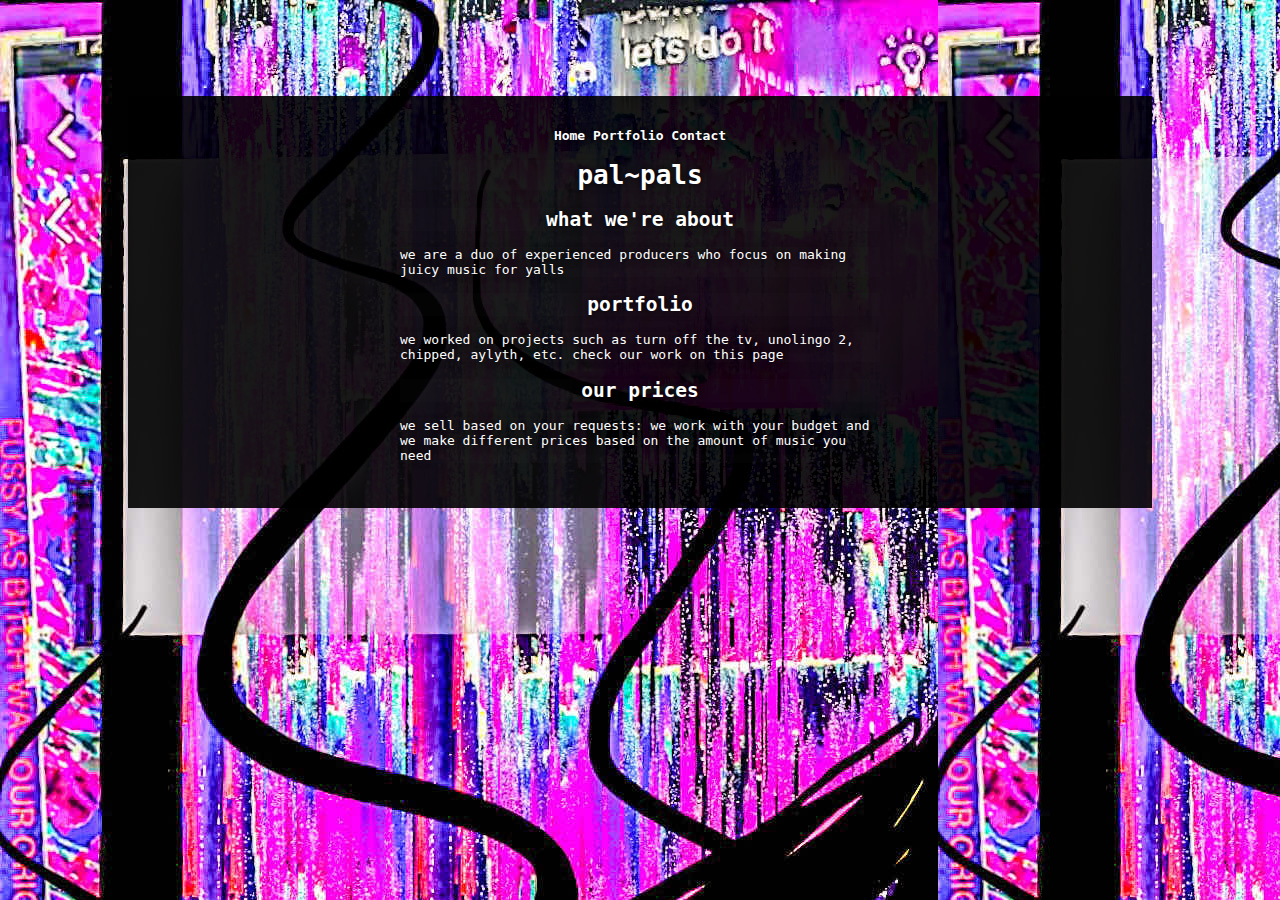
==== index.html @ c60a31e1 "Init" ====
<!DOCTYPE html>
<html lang="en">
  <head>
    <meta charset="UTF-8" />
    <meta name="viewport" content="width=device-width, initial-scale=1.0" />
    <title>pal~pals</title>
    <link rel="stylesheet" href="styles.css" />
  </head>
  <body>
    <div class="page__index">
      <div class="page__navbar">
        <a href="/" class="navbar__link">Home</a>
        <a href="/portfolio.html" class="navbar__link">Portfolio</a>
        <!-- <a href="/about.html" class="navbar__link">About</a> -->
        <!-- <a href="/faq.html" class="navbar__link">FAQ</a> -->
        <a href="/contact.html" class="navbar__link">Contact</a>
      </div>
      <div class="index__introduction">
        <h1>pal~pals</h1>
        <h2>what we're about</h2>
        <p>
          we are a duo of experienced producers who focus on making juicy music
          for yalls
        </p>
        <h2>portfolio</h2>
        <p>
          we worked on projects such as turn off the tv, unolingo 2, chipped,
          aylyth, etc. check our work on this page
        </p>
        <h2>our prices</h2>
        <p>
          we sell based on your requests: we work with your budget and we make
          different prices based on the amount of music you need
        </p>
      </div>
    </div>
    <!-- <footer>hello i am under the water</footer> -->
  </body>
</html>
---- styles.css ----
* {
}

body {
  background-image: url("images/background.jpg");
  background-repeat: repeat;
  background-attachment: scroll;
  background-size: auto;
  margin: 0;
}

.page__index {
  color: #fff;
  text-shadow: 0px 0px 10px #000;
  display: flex;
  flex-direction: column;
  font-family: monospace;
  background: rgba(0, 0, 0, 0.9);
  background-blend-mode: luminosity;
  padding: 2rem 6rem;
  margin: 6rem 8rem;
  align-items: center;
}

.page__index h1,
h2 {
  background-color: rgba(255, 255, 255, 0.01);
  text-align: center;
}

.page__index p {
  background-color: rgba(255, 255, 255, 0.01);
  width: 30rem;
}

.navbar__link {
  color: #fff;
  font-weight: bold;
  text-decoration: none;
}

.navbar__link:hover {
  background-color: blueviolet;
  font-weight: bolder;
}

.portfolio {
  display: flex;
  flex-direction: row;
  gap: 2rem;
}

address {
  font-size: x-large;
  margin-top: 2rem;
  padding-bottom: 2rem;
  text-align: center;
}

.contact {
  text-align: center;
}
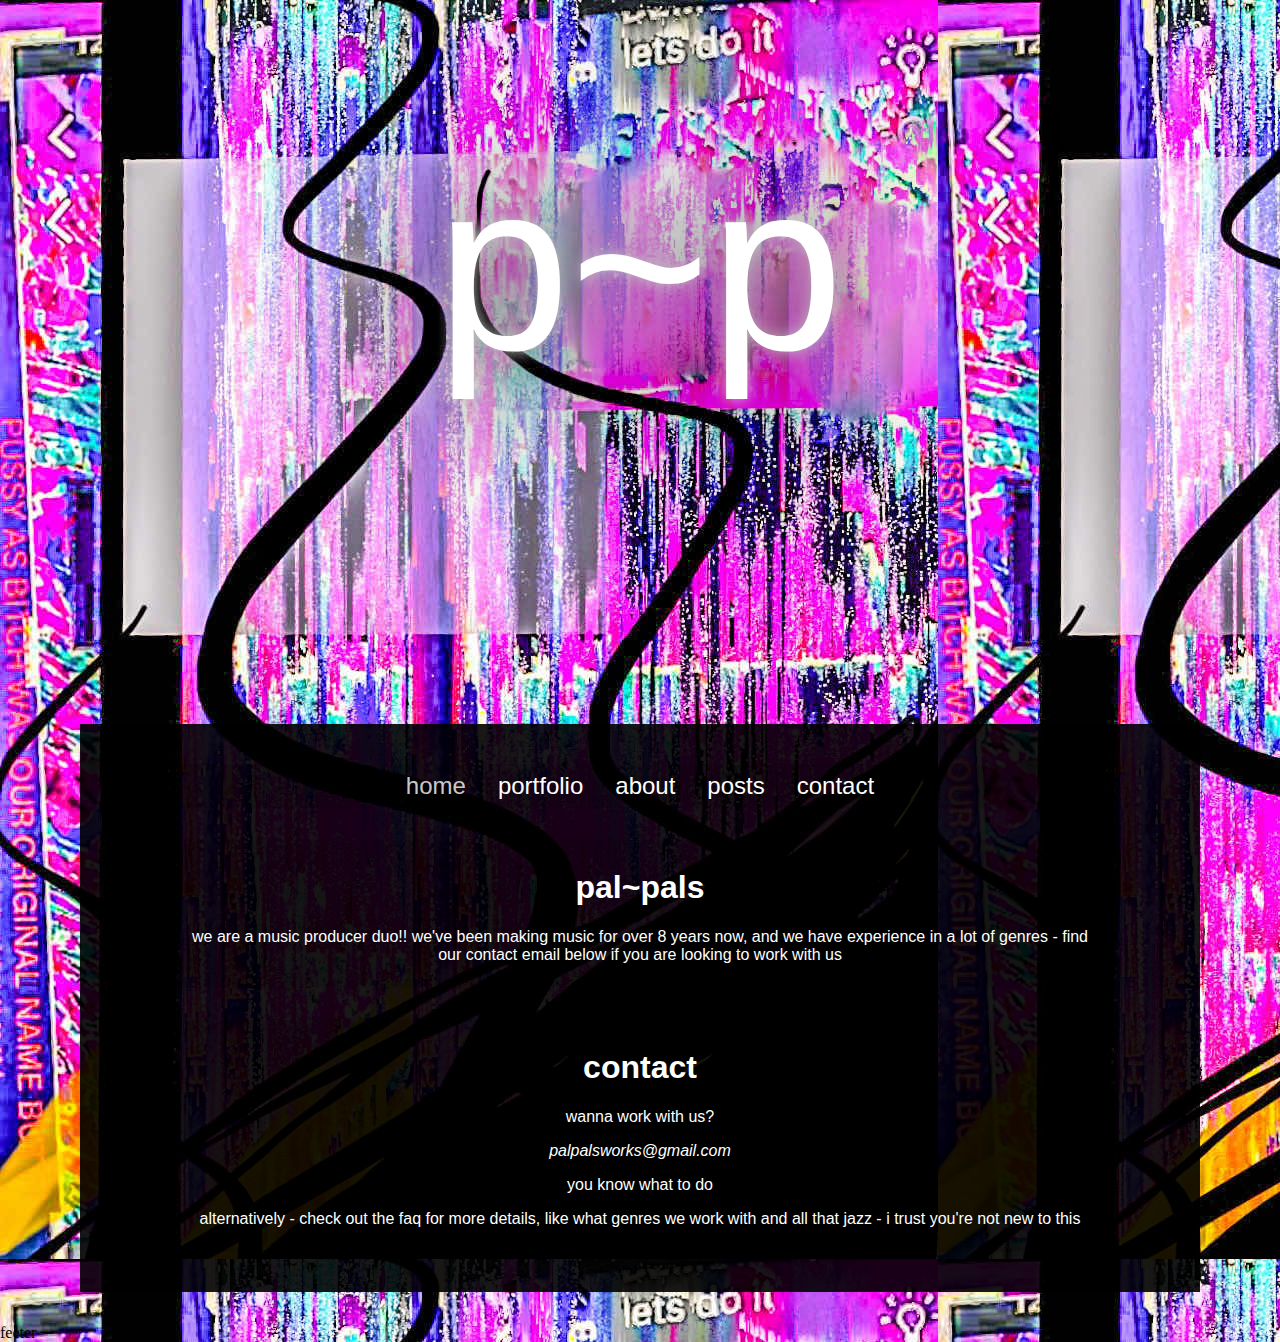
==== commit 741422df: "Add new stuff" ====
--- a/index.html
+++ b/index.html
@@ -6,34 +6,48 @@
     <title>pal~pals</title>
     <link rel="stylesheet" href="styles.css" />
   </head>
-  <body>
-    <div class="page__index">
-      <div class="page__navbar">
-        <a href="/" class="navbar__link">Home</a>
-        <a href="/portfolio.html" class="navbar__link">Portfolio</a>
-        <!-- <a href="/about.html" class="navbar__link">About</a> -->
-        <!-- <a href="/faq.html" class="navbar__link">FAQ</a> -->
-        <a href="/contact.html" class="navbar__link">Contact</a>
+  <body class="page__index">
+    <div class="logo">p~p</div>
+    <div class="index">
+      <div class="navbar">
+        <a href="/" class="selected">home</a>
+        <a href="/portfolio.html">portfolio</a>
+        <a href="/about.html">about</a>
+        <a href="/posts.html">posts</a>
+        <a href="/contact.html">contact</a>
       </div>
-      <div class="index__introduction">
+      <!--<div class="featured">
+        <iframe
+          width="1000"
+          height="500"
+          src="https://www.youtube.com/embed/videoseries?si=c6PHs32nvKVl0qAp&amp;controls=0&amp;list=PLEvKVIrWAL5p2HUgbFj-ErcxTXgRjucOO"
+          title="YouTube video player"
+          frameborder="0"
+          allow="accelerometer; autoplay; clipboard-write; encrypted-media; gyroscope; picture-in-picture; web-share"
+          referrerpolicy="strict-origin-when-cross-origin"
+          allowfullscreen
+        ></iframe>
+      </div>
+      <div class="recent_posts">here i have to add a carousel</div> !-->
+      <div class="introduction">
         <h1>pal~pals</h1>
-        <h2>what we're about</h2>
         <p>
-          we are a duo of experienced producers who focus on making juicy music
-          for yalls
+          we are a music producer duo!! we've been making music for over 8 years
+          now, and we have experience in a lot of genres - find our contact
+          email below if you are looking to work with us
         </p>
-        <h2>portfolio</h2>
+      </div>
+      <div class="contact">
+        <h1>contact</h1>
+        <p>wanna work with us?</p>
+        <address>palpalsworks@gmail.com</address>
+        <p>you know what to do</p>
         <p>
-          we worked on projects such as turn off the tv, unolingo 2, chipped,
-          aylyth, etc. check our work on this page
-        </p>
-        <h2>our prices</h2>
-        <p>
-          we sell based on your requests: we work with your budget and we make
-          different prices based on the amount of music you need
+          alternatively - check out the faq for more details, like what genres
+          we work with and all that jazz - i trust you're not new to this
         </p>
       </div>
     </div>
-    <!-- <footer>hello i am under the water</footer> -->
+    <footer>feeter</footer>
   </body>
 </html>
--- a/styles.css
+++ b/styles.css
@@ -1,6 +1,3 @@
-* {
-}
-
 body {
   background-image: url("images/background.jpg");
   background-repeat: repeat;
@@ -9,54 +6,79 @@
   margin: 0;
 }
 
-.page__index {
+div {
+  margin: 2rem 5rem;
+  padding: 0.5rem 1rem;
+  background-color: rgba(0, 0, 0, 0.1);
   color: #fff;
-  text-shadow: 0px 0px 10px #000;
-  display: flex;
-  flex-direction: column;
-  font-family: monospace;
-  background: rgba(0, 0, 0, 0.9);
-  background-blend-mode: luminosity;
-  padding: 2rem 6rem;
-  margin: 6rem 8rem;
-  align-items: center;
-}
-
-.page__index h1,
-h2 {
-  background-color: rgba(255, 255, 255, 0.01);
+  font-family: "Segoe UI", Tahoma, Geneva, Verdana, sans-serif;
   text-align: center;
 }
 
-.page__index p {
-  background-color: rgba(255, 255, 255, 0.01);
-  width: 30rem;
+.logo {
+  background: none;
+  text-shadow: 0px 0px 15rem #000, 0px 0px 8rem #000, 0px 0px 1rem #fff;
+  font-size: 15rem;
+  margin: 8rem 0rem 20rem 0rem;
+  padding: 0rem 0rem;
 }
 
-.navbar__link {
-  color: #fff;
-  font-weight: bold;
-  text-decoration: none;
+.index {
+  background-color: rgba(0, 0, 0, 0.9);
 }
 
-.navbar__link:hover {
-  background-color: blueviolet;
-  font-weight: bolder;
-}
-
-.portfolio {
+.navbar {
   display: flex;
   flex-direction: row;
   gap: 2rem;
+  justify-content: center;
 }
 
-address {
+.navbar a {
+  text-decoration: none;
+  color: #fff;
   font-size: x-large;
-  margin-top: 2rem;
-  padding-bottom: 2rem;
-  text-align: center;
 }
 
-.contact {
-  text-align: center;
+.navbar a:hover {
+  color: rgb(159, 108, 255);
 }
+
+.navbar .selected {
+  color: rgba(255, 255, 255, 0.8);
+}
+
+.featured {
+  height: 28rem;
+}
+
+.recent_posts {
+  height: 20rem;
+}
+
+h1 {
+  color: white;
+}
+
+.posts {
+  background-color: rgba(0, 0, 0, 0.9);
+}
+
+#posts-container {
+  padding: 0;
+  margin: 0;
+  display: flex;
+  flex-direction: column;
+}
+
+.post {
+  margin: 0 0;
+  width: auto;
+  padding: 0 0;
+  background-position: center;
+  background-size: cover;
+}
+
+.post img {
+  object-fit: cover;
+}
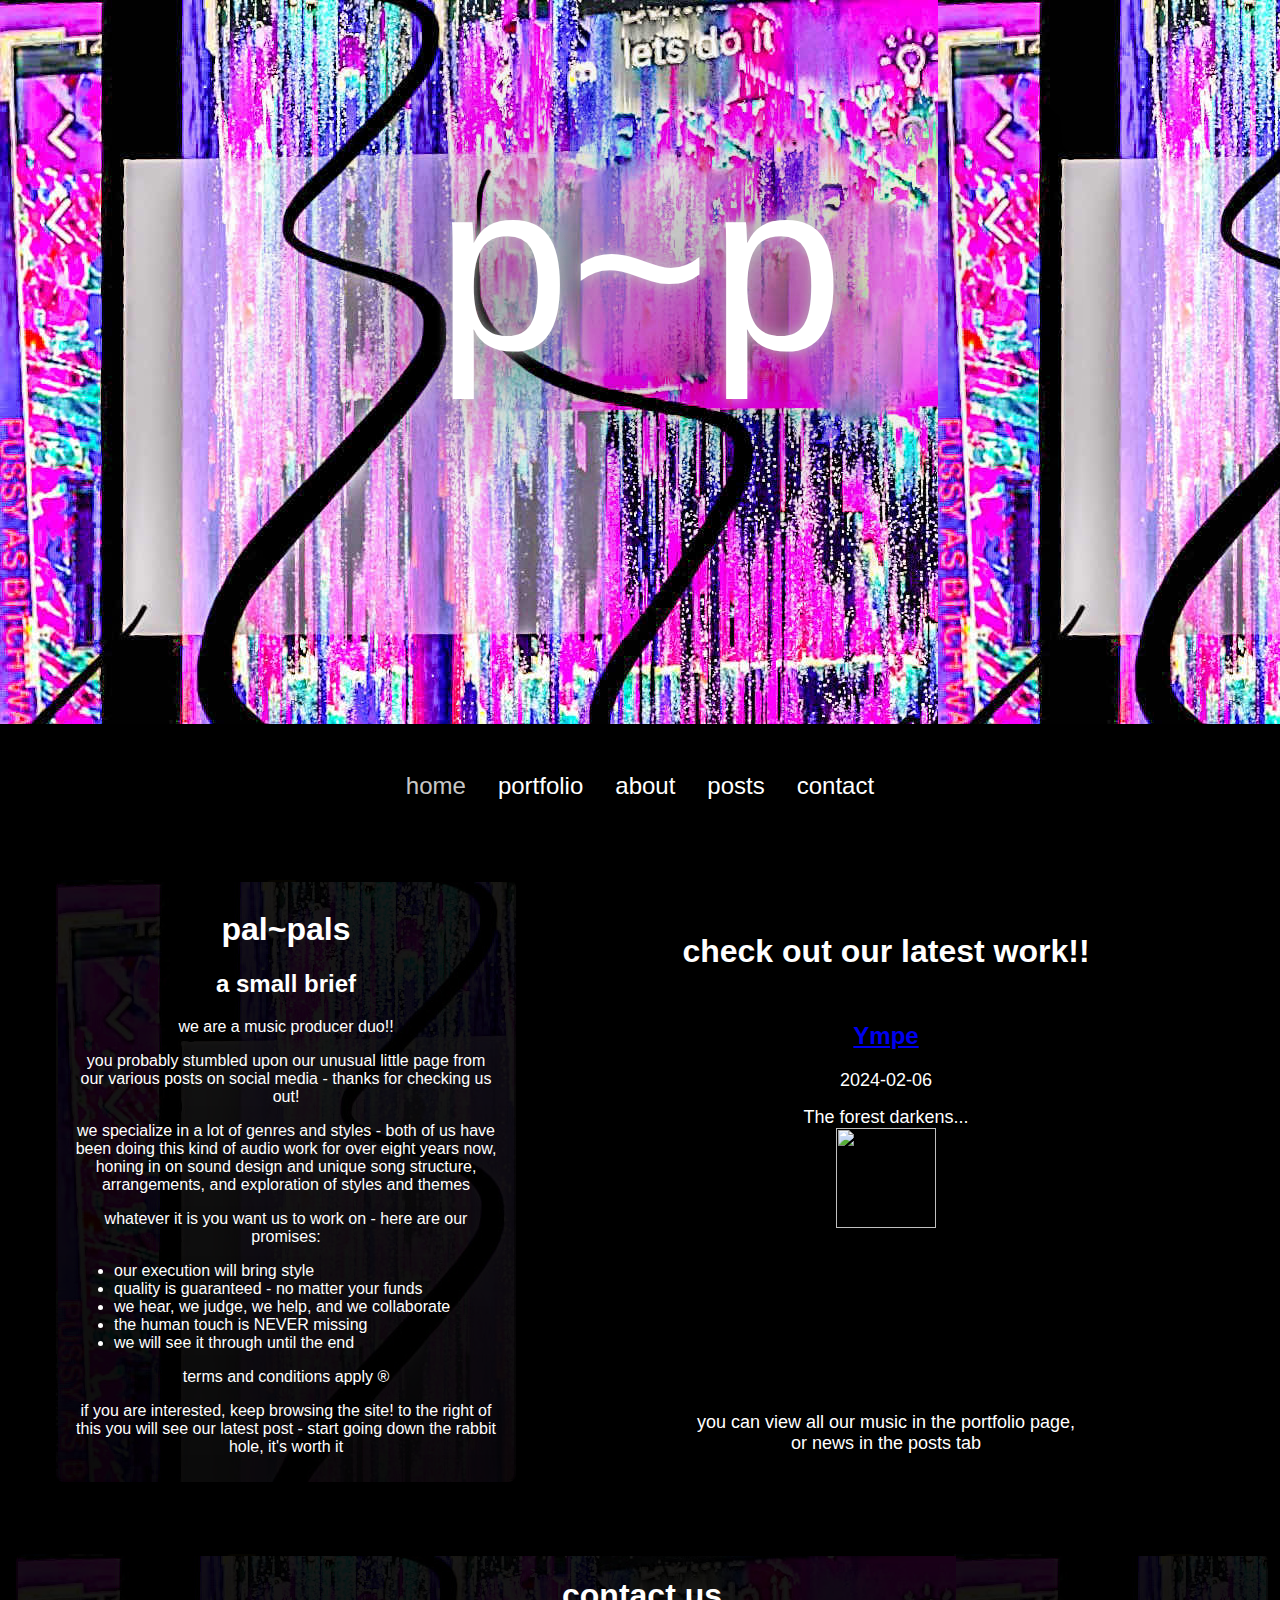
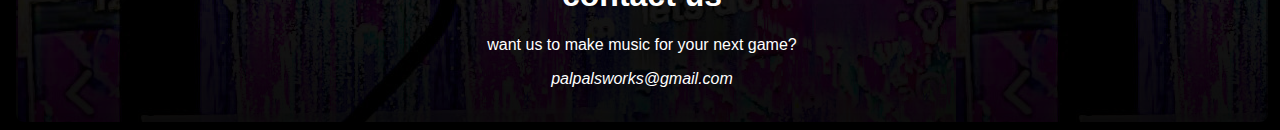
==== commit adb9637f: "Update index to look much better" ====
--- a/index.html
+++ b/index.html
@@ -16,38 +16,69 @@
         <a href="/posts.html">posts</a>
         <a href="/contact.html">contact</a>
       </div>
-      <!--<div class="featured">
-        <iframe
-          width="1000"
-          height="500"
-          src="https://www.youtube.com/embed/videoseries?si=c6PHs32nvKVl0qAp&amp;controls=0&amp;list=PLEvKVIrWAL5p2HUgbFj-ErcxTXgRjucOO"
-          title="YouTube video player"
-          frameborder="0"
-          allow="accelerometer; autoplay; clipboard-write; encrypted-media; gyroscope; picture-in-picture; web-share"
-          referrerpolicy="strict-origin-when-cross-origin"
-          allowfullscreen
-        ></iframe>
+      <div id="info_and_post">
+        <div class="infobox">
+          <h1>pal~pals</h1>
+          <h2>a small brief</h2>
+          <p>we are a music producer duo!!</p>
+          <p>
+            you probably stumbled upon our unusual little page from our various
+            posts on social media - thanks for checking us out!
+          </p>
+          <p>
+            we specialize in a lot of genres and styles - both of us have been
+            doing this kind of audio work for over eight years now, honing in on
+            sound design and unique song structure, arrangements, and
+            exploration of styles and themes
+          </p>
+          <p>whatever it is you want us to work on - here are our promises:</p>
+          <ul>
+            <li>our execution will bring style</li>
+            <li>quality is guaranteed - no matter your funds</li>
+            <li>we hear, we judge, we help, and we collaborate</li>
+            <li>the human touch is NEVER missing</li>
+            <li>we will see it through until the end</li>
+          </ul>
+          <p>terms and conditions apply &reg;</p>
+          <p>
+            if you are interested, keep browsing the site! to the right of this
+            you will see our latest post - start going down the rabbit hole,
+            it's worth it
+          </p>
+        </div>
+        <div class="right">
+          <h1>check out our latest work!!</h1>
+          <div id="highlighted_post"></div>
+          <p>
+            you can view all our music in the portfolio page, or news in the
+            posts tab
+          </p>
+          <script>
+            fetch("posts.json")
+              .then((response) => response.json())
+              .then((posts) => {
+                const container = document.getElementById("highlighted_post");
+                const post = posts.sort(
+                  (a, b) => new Date(b.date) - new Date(a.date)
+                )[0];
+
+                container.style.backgroundImage = `url(${post.bg_img})`;
+                container.innerHTML = `
+                          <h2><a href="${post.link}">${post.title}</a></h2>
+                          <p>${post.date}</p>
+                          <p>${post.desc}</p>
+                          <img src="${post.image}" width="100" height="100"/>
+                      `;
+                container.appendChild(postElement);
+              });
+          </script>
+        </div>
       </div>
-      <div class="recent_posts">here i have to add a carousel</div> !-->
-      <div class="introduction">
-        <h1>pal~pals</h1>
-        <p>
-          we are a music producer duo!! we've been making music for over 8 years
-          now, and we have experience in a lot of genres - find our contact
-          email below if you are looking to work with us
-        </p>
-      </div>
-      <div class="contact">
-        <h1>contact</h1>
-        <p>wanna work with us?</p>
+      <div class="infobox" id="contact">
+        <h1>contact us</h1>
+        <p>want us to make music for your next game?</p>
         <address>palpalsworks@gmail.com</address>
-        <p>you know what to do</p>
-        <p>
-          alternatively - check out the faq for more details, like what genres
-          we work with and all that jazz - i trust you're not new to this
-        </p>
       </div>
     </div>
-    <footer>feeter</footer>
   </body>
 </html>
--- a/styles.css
+++ b/styles.css
@@ -24,7 +24,8 @@
 }
 
 .index {
-  background-color: rgba(0, 0, 0, 0.9);
+  background-color: rgba(0, 0, 0, 1);
+  margin: 0 0;
 }
 
 .navbar {
@@ -82,3 +83,71 @@
 .post img {
   object-fit: cover;
 }
+
+.infobox {
+  background: linear-gradient(rgba(0, 0, 0, 0.9), rgba(0, 0, 0, 0.95)),
+    url("images/background.jpg");
+  border-color: #0000006e;
+  border-radius: 8px;
+  border-style: solid;
+  border-width: 2px;
+  margin-right: 0;
+  text-align: center;
+  width: 32rem;
+}
+
+.infobox li {
+  text-align: left;
+  width: 24rem;
+  margin: auto;
+}
+
+#info_and_post {
+  display: flex;
+  flex-direction: row;
+  gap: 2rem;
+  justify-content: center;
+}
+
+#highlighted_post {
+  background-color: #000;
+  height: 24rem;
+  width: 40rem;
+  margin: 0 0;
+  overflow: hidden;
+  position: relative;
+  border-color: #0000006e;
+  border-radius: 8px;
+  border-style: solid;
+  border-width: 2px;
+  background-position: center;
+  background-size: auto;
+  background-repeat: repeat;
+}
+
+.right {
+  width: 44rem;
+  margin-left: 0;
+  padding: 0 0;
+  padding-top: 2rem;
+}
+
+.right p {
+  font-size: large;
+  width: 24rem;
+  text-align: center;
+  margin: auto;
+  margin-top: 1rem;
+}
+
+#contact {
+  border-color: #0000006e;
+  border-radius: 8px;
+  border-style: solid;
+  border-width: 2px;
+  border-style: solid;
+  width: 100%;
+  margin: 0 0;
+  padding: 0 0;
+  padding-bottom: 2rem;
+}
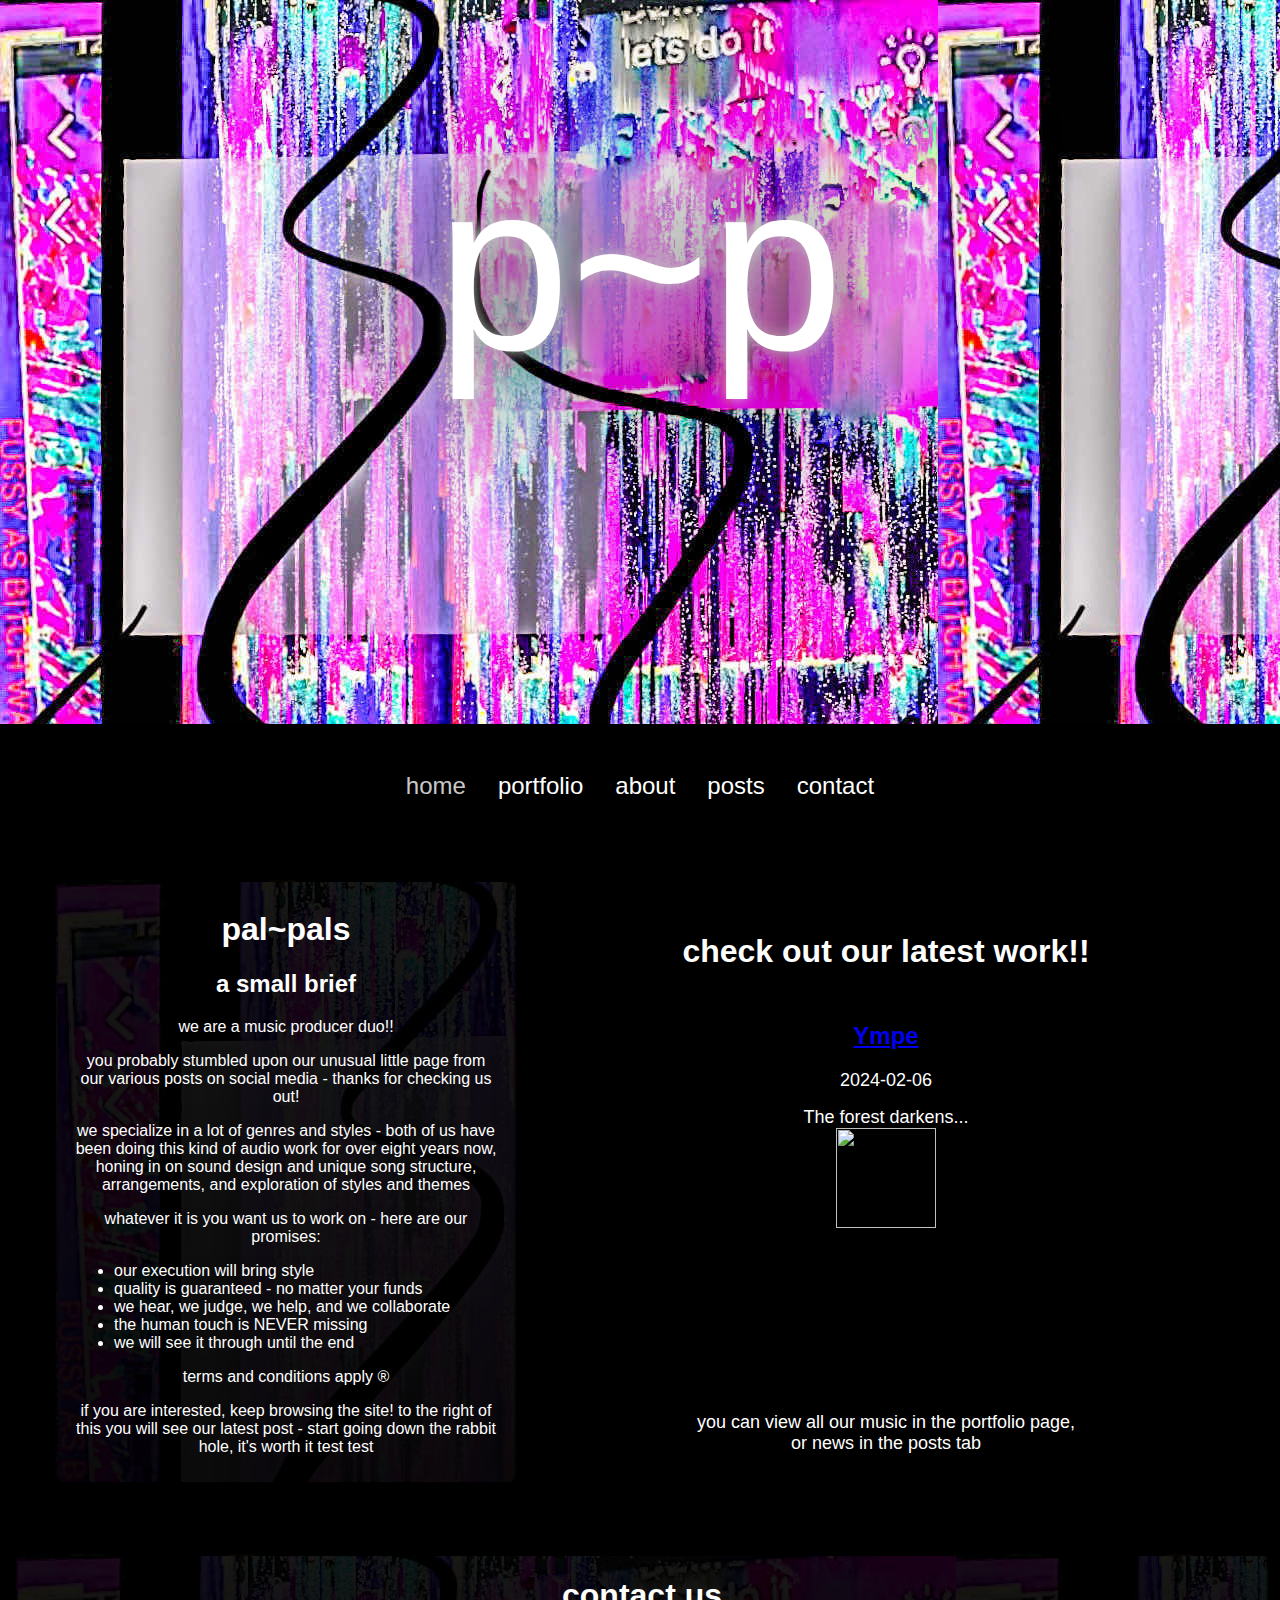
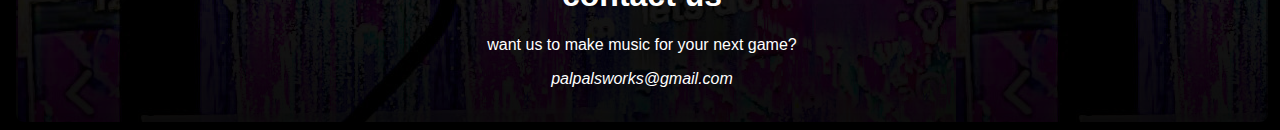
==== commit 6ba5d4ff: "qfqefeq" ====
--- a/index.html
+++ b/index.html
@@ -43,7 +43,7 @@
           <p>
             if you are interested, keep browsing the site! to the right of this
             you will see our latest post - start going down the rabbit hole,
-            it's worth it
+            it's worth it test test
           </p>
         </div>
         <div class="right">
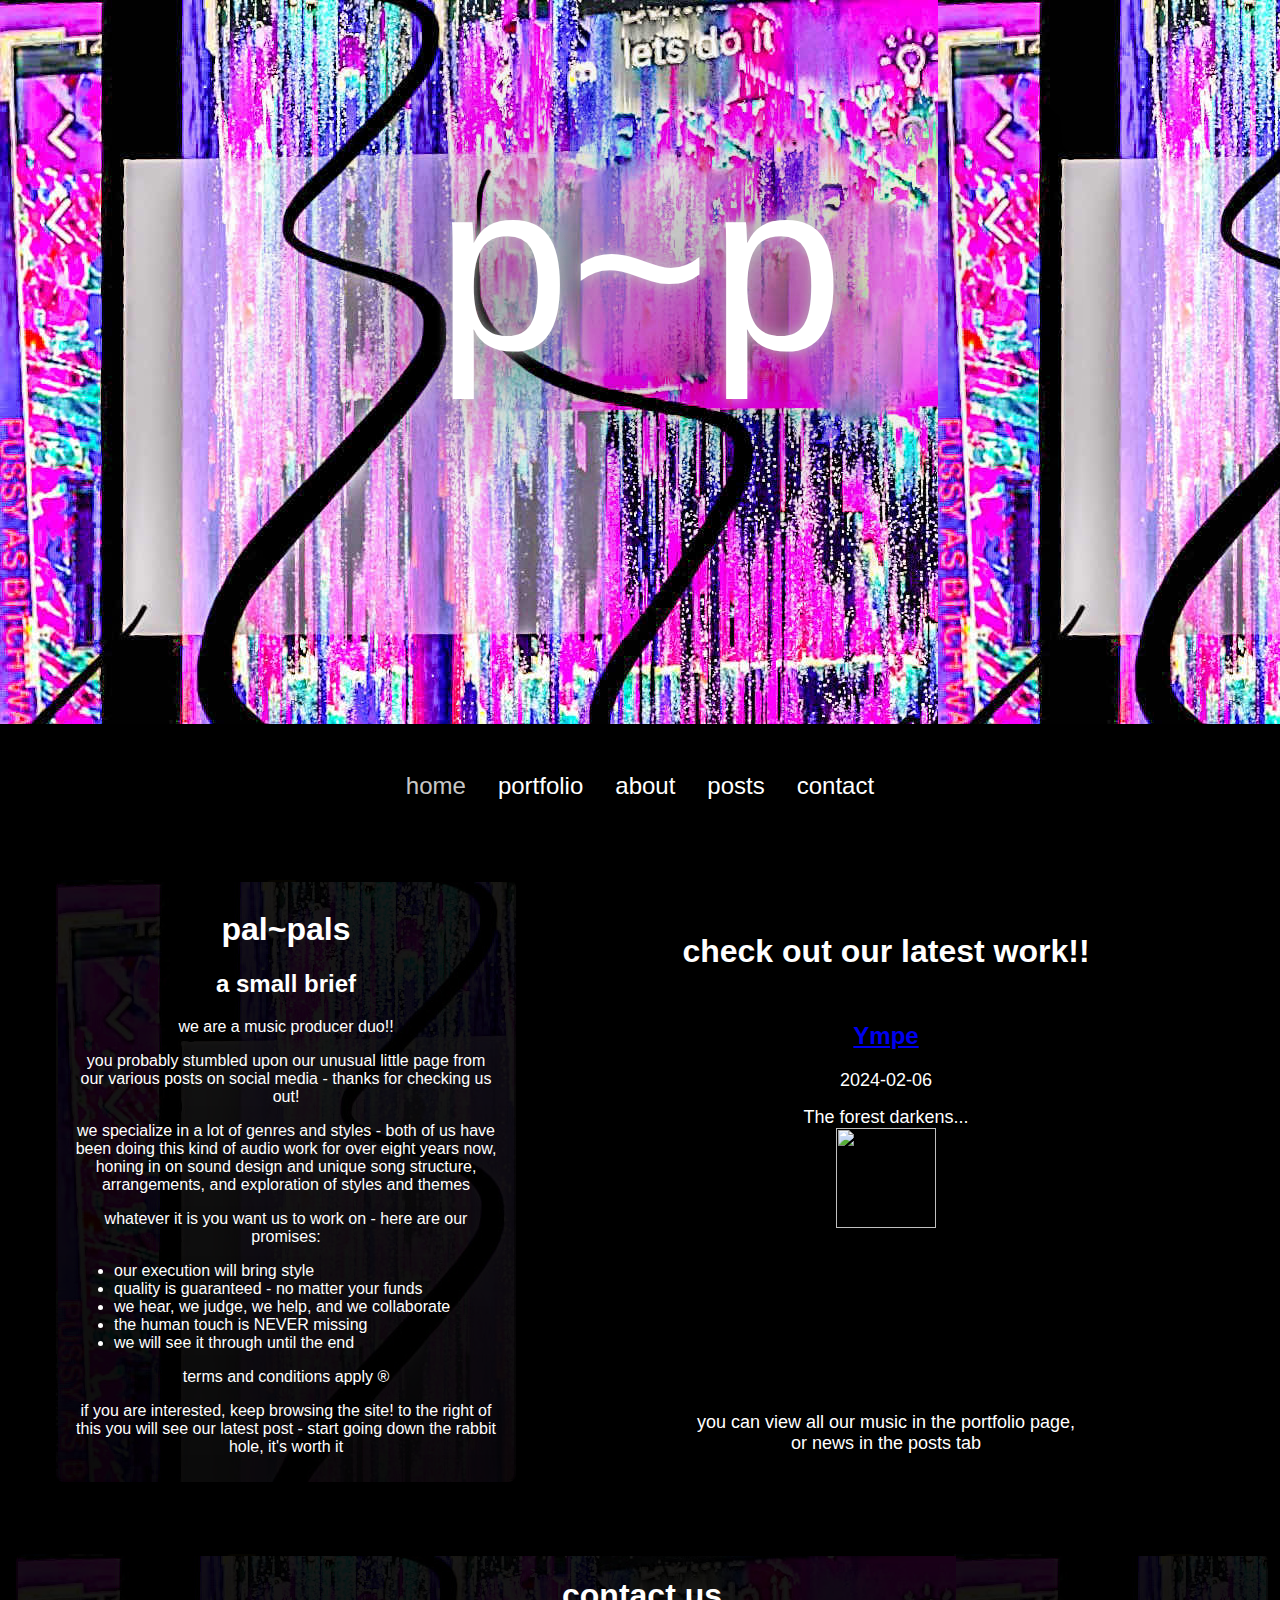
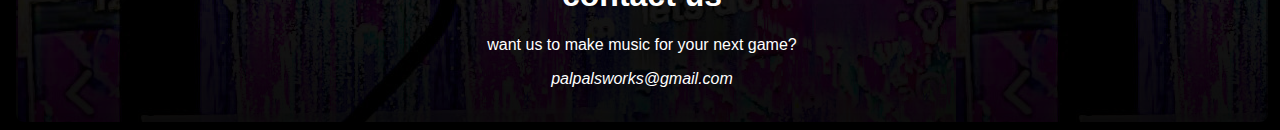
==== commit 8a6e82be: "ch" ====
--- a/index.html
+++ b/index.html
@@ -43,7 +43,7 @@
           <p>
             if you are interested, keep browsing the site! to the right of this
             you will see our latest post - start going down the rabbit hole,
-            it's worth it test test
+            it's worth it
           </p>
         </div>
         <div class="right">
--- a/styles.css
+++ b/styles.css
@@ -20,7 +20,7 @@
   text-shadow: 0px 0px 15rem #000, 0px 0px 8rem #000, 0px 0px 1rem #fff;
   font-size: 15rem;
   margin: 8rem 0rem 20rem 0rem;
-  padding: 0rem 0rem;
+  padding: 0 0;
 }
 
 .index {
